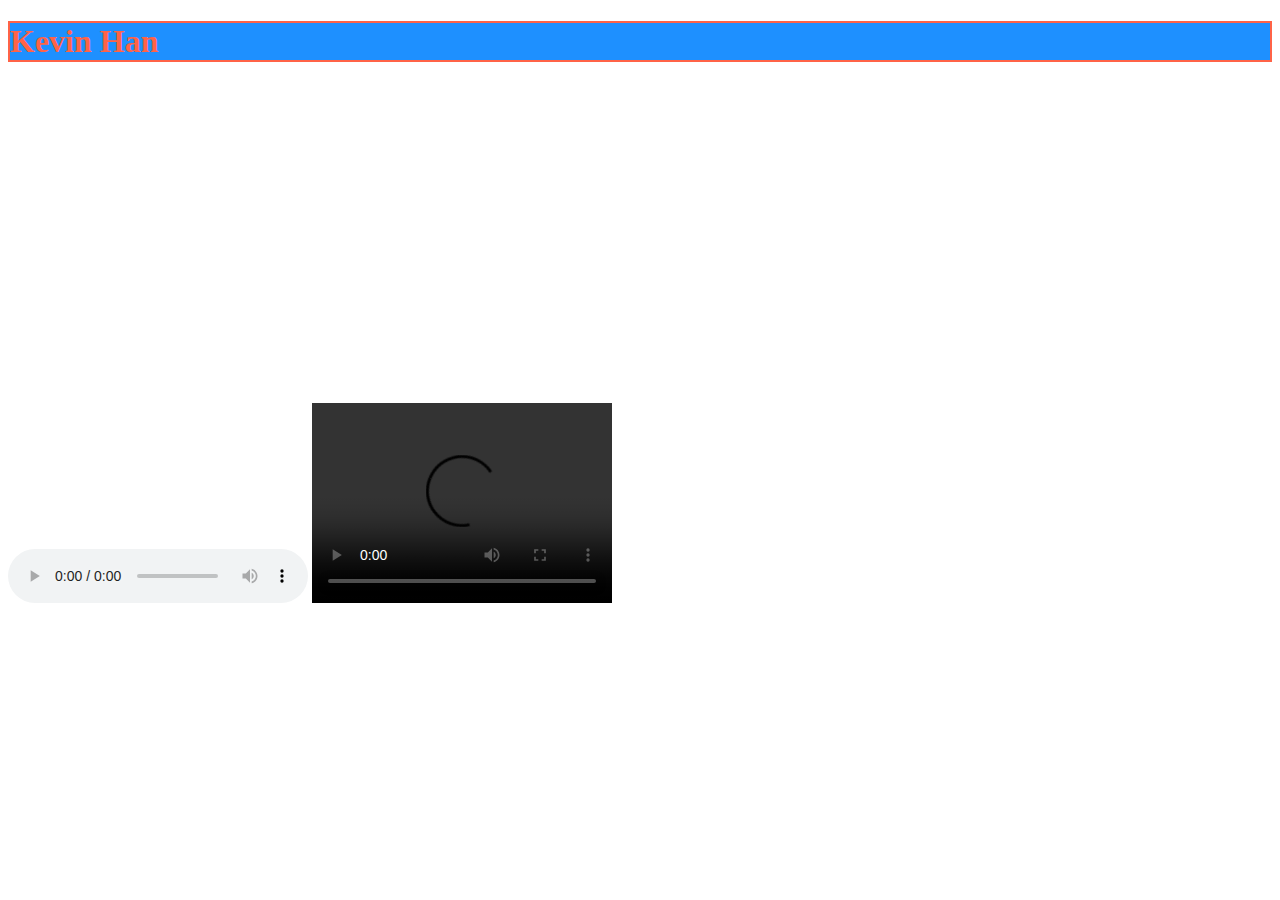
==== embeddingOriginalWork.html @ c3693317 "Add files via upload" ====
<!DOCTYPE html>
<html>
    <head>
        <title>Kevin Han</title>
    </head>
    <body>
        <h1 style="color:tomato; background-color:DodgerBlue;border:2px solid Tomato;">Kevin Han</h1>    
        <iframe width="560" height="315" src="https://www.youtube-nocookie.com/embed/cNy18DHwbmA?start=180&mute=1" title="YouTube video player" frameborder="0" allow="accelerometer; autoplay; clipboard-write; encrypted-media; gyroscope; picture-in-picture" allowfullscreen></iframe>
        <object data="images.jpg" width="300" height="200"></object>
        <div class="taggbox-container" style="width:100%;height:100%;overflow: auto;"><div class="taggbox-socialwall" data-wall-id="73593" view-url="https://app.taggbox.com/display/s/73593"></div><script src="https://app.taggbox.com/display/js/embed.min.js" type="text/javascript"></script></div>
        <audio controls>
            <source src="Audio.mp3" type="audio/ogg">
            <source src="Audio.mp3" type="audio/mpeg">
          Your browser does not support the audio element.
          </audio>
        <video  width = "300" height = "200" controls autoplay>
            <source src = "/html5/Video.mp4" type ="video/mp4" />
            <source src = "/html5/Video.ogg" type = "video/ogg" />
            Your browser does not support the <video> element.
         </video>
        
</html>
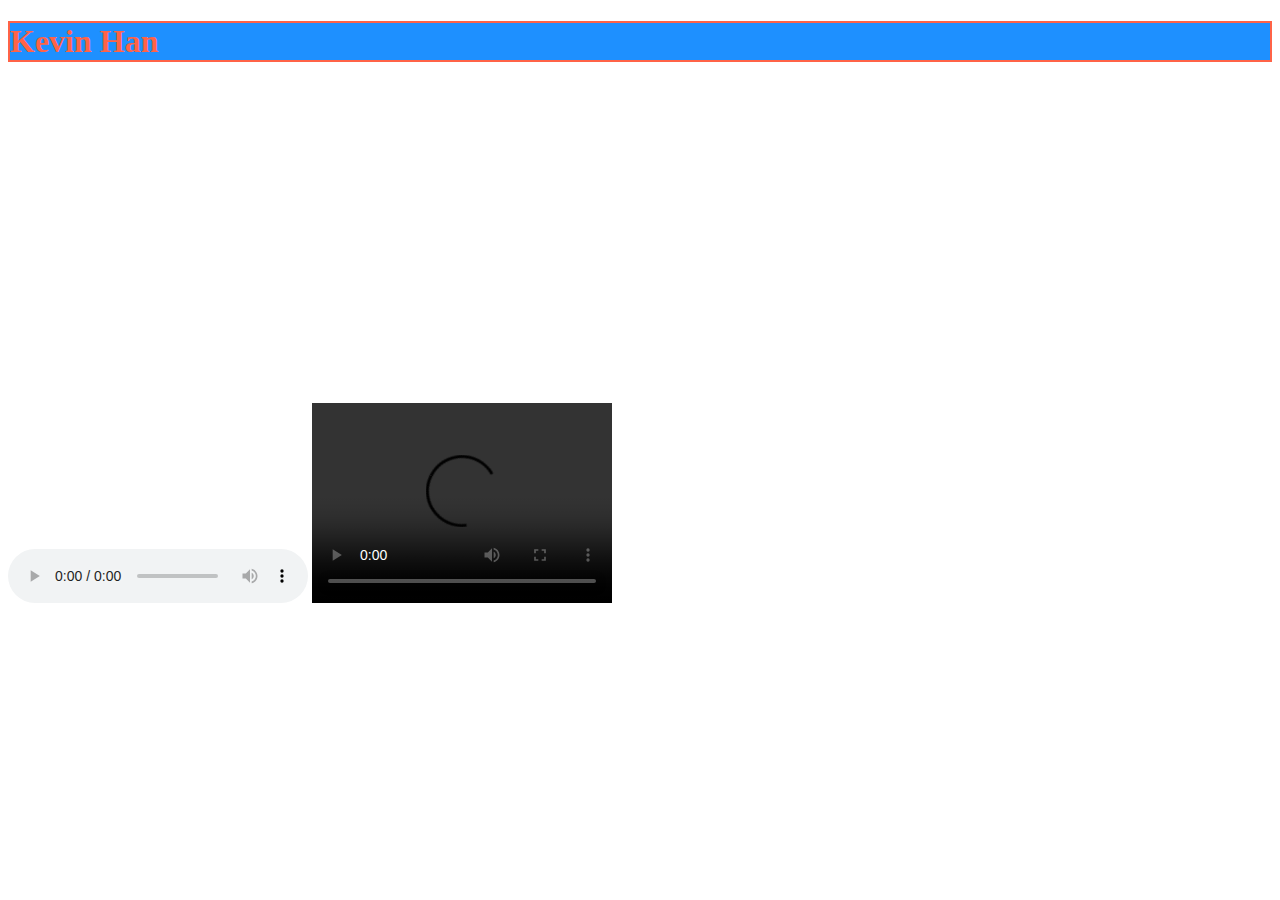
==== commit 2b6abf62: "Add files via upload" ====
--- a/embeddingOriginalWork.html
+++ b/embeddingOriginalWork.html
@@ -14,8 +14,8 @@
           Your browser does not support the audio element.
           </audio>
         <video  width = "300" height = "200" controls autoplay>
-            <source src = "/html5/Video.mp4" type ="video/mp4" />
-            <source src = "/html5/Video.ogg" type = "video/ogg" />
+            <source src ="Video.mp4" type ="video/mp4" />
+            <source src ="Video.ogg" type = "video/ogg" />
             Your browser does not support the <video> element.
          </video>
         
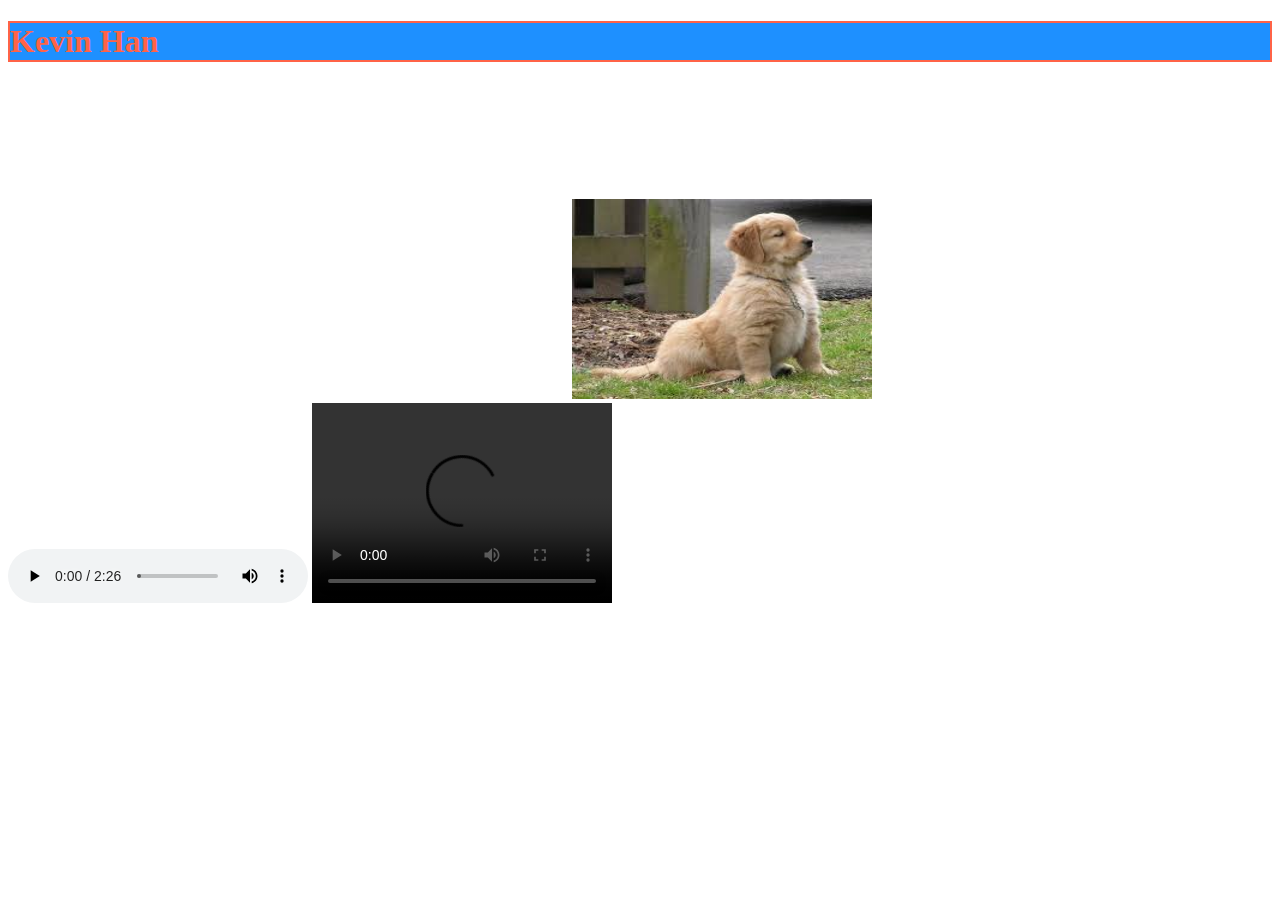
==== commit 52693d53: "Add files via upload" ====
--- a/embeddingOriginalWork.html
+++ b/embeddingOriginalWork.html
@@ -6,16 +6,16 @@
     <body>
         <h1 style="color:tomato; background-color:DodgerBlue;border:2px solid Tomato;">Kevin Han</h1>    
         <iframe width="560" height="315" src="https://www.youtube-nocookie.com/embed/cNy18DHwbmA?start=180&mute=1" title="YouTube video player" frameborder="0" allow="accelerometer; autoplay; clipboard-write; encrypted-media; gyroscope; picture-in-picture" allowfullscreen></iframe>
-        <object data="images.jpg" width="300" height="200"></object>
+        <object data="GitHub/images.jpg" width="300" height="200"></object>
         <div class="taggbox-container" style="width:100%;height:100%;overflow: auto;"><div class="taggbox-socialwall" data-wall-id="73593" view-url="https://app.taggbox.com/display/s/73593"></div><script src="https://app.taggbox.com/display/js/embed.min.js" type="text/javascript"></script></div>
         <audio controls>
-            <source src="Audio.mp3" type="audio/ogg">
-            <source src="Audio.mp3" type="audio/mpeg">
+            <source src="/GitHub/Audio.mp3" type="audio/ogg">
+            <source src="/GitHub/Audio.mp3" type="audio/mpeg">
           Your browser does not support the audio element.
           </audio>
-        <video  width = "300" height = "200" controls autoplay>
-            <source src ="Video.mp4" type ="video/mp4" />
-            <source src ="Video.ogg" type = "video/ogg" />
+          <video  width = "300" height = "200" controls autoplay>
+            <source src ="/GitHub/Video.mp4" type=video/mp4" />
+            <source src ="/GitHub/Video.mp4" type = "video/ogg" />
             Your browser does not support the <video> element.
          </video>
         
